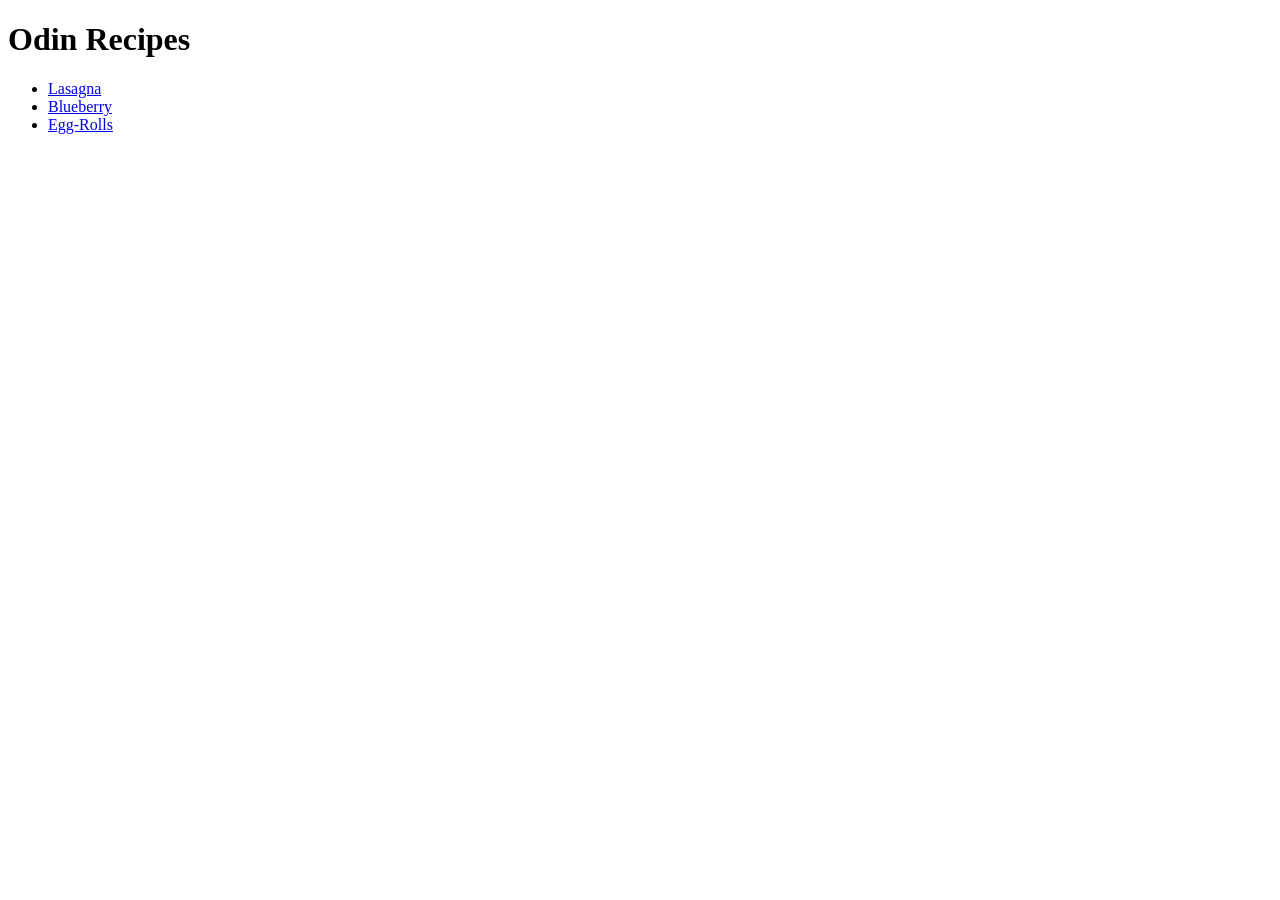
==== index.html @ 3c7e9e5d "recipe project completed it was a great ride looking for more in future project" ====
<!DOCTYPE html>
<html lang="en">
<head>
    <meta charset="UTF-8">
    <meta name="viewport" content="width=device-width, initial-scale=1.0">
    <title>odin-first-html-project</title>
</head>
<body>

    <h1>Odin Recipes</h1>


    <ul>
        <li> <a href="./recipes/lasagna.html">Lasagna</a></li>
        <li><a href="./recipes/blueberry.html">Blueberry</a></li>
        <li><a href="./recipes/eggrolls.html">Egg-Rolls</a></li>
    </ul>
    
</body>
</html>
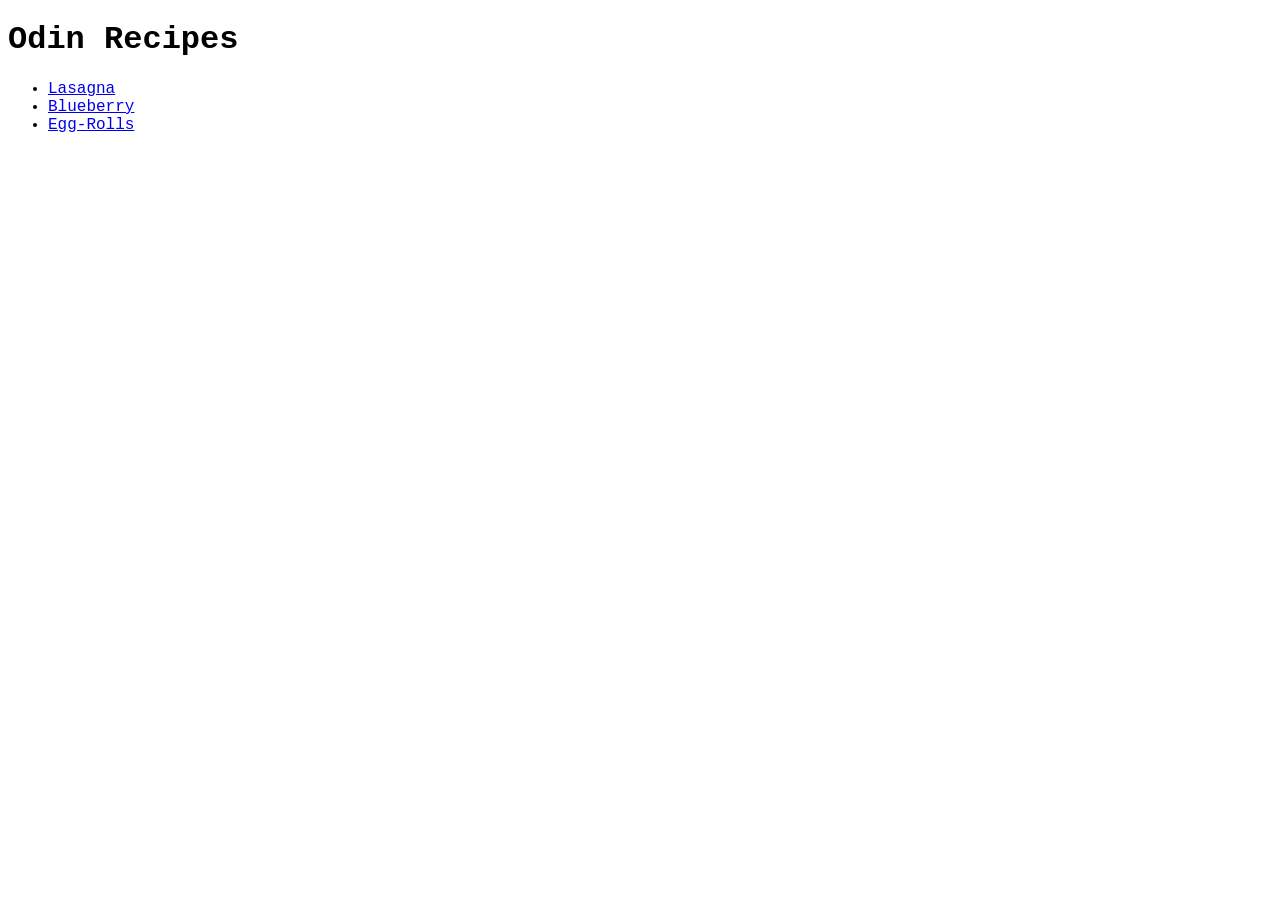
==== commit dd78a095: "focus index.html forget to add link to css" ====
--- a/index.html
+++ b/index.html
@@ -4,6 +4,7 @@
     <meta charset="UTF-8">
     <meta name="viewport" content="width=device-width, initial-scale=1.0">
     <title>odin-first-html-project</title>
+    <link rel="stylesheet" href="css/style.css">
 </head>
 <body>
 
--- a/css/style.css
+++ b/css/style.css
@@ -0,0 +1,12 @@
+* {
+    box-sizing: border-box;
+
+}
+
+
+body {
+    font-family: 'Courier New', Courier, monospace;
+    font-size: 1rem;
+}
+
+
